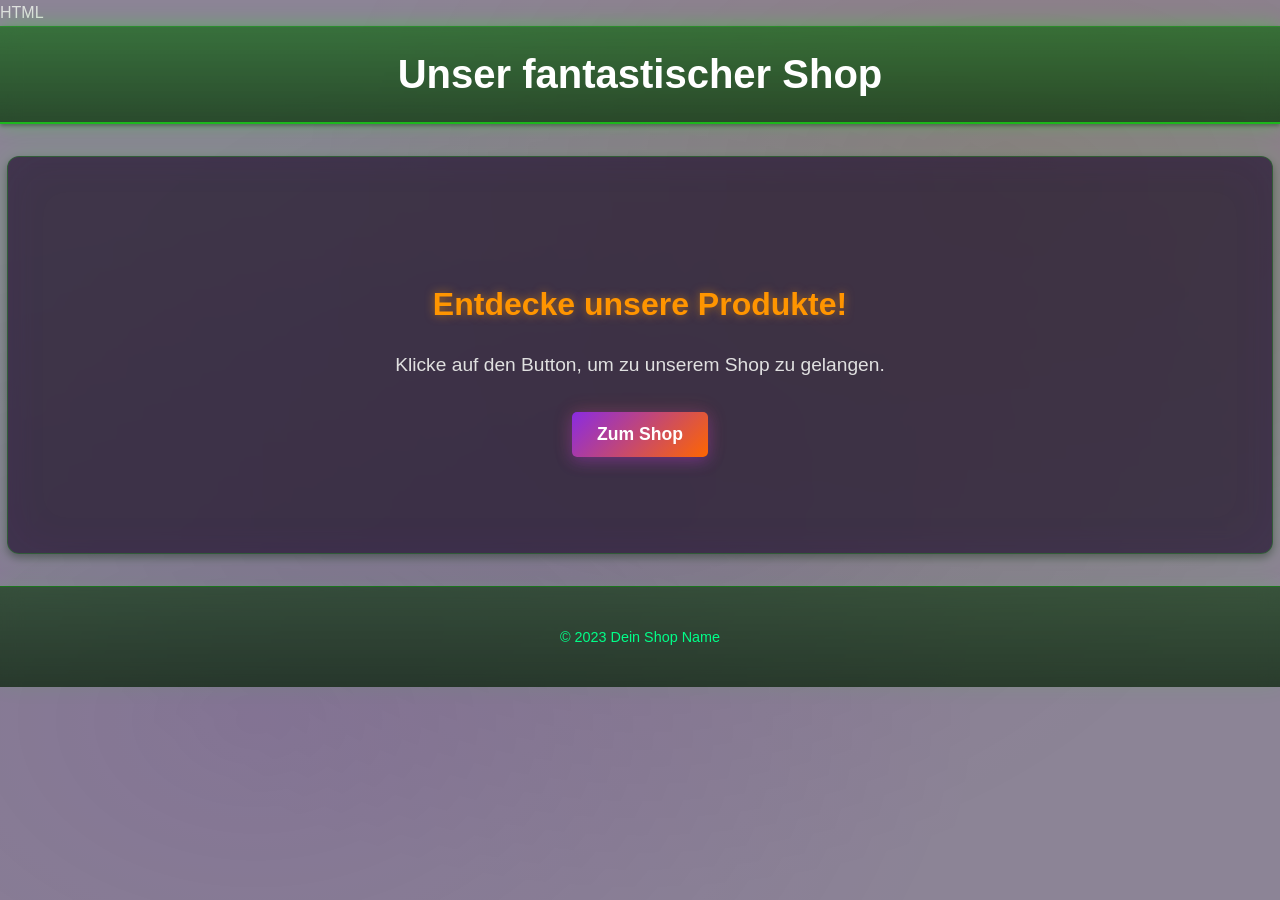
==== index.html @ 50d7b5e6 "Add video background to homepage and make content boxes transparent" ====
HTML
<!DOCTYPE html>
<html lang="de">
<head>
    <meta charset="UTF-8">
    <meta name="viewport" content="width=device-width, initial-scale=1.0">
    <title>Willkommen im Shop</title>
    <link rel="stylesheet" href="style.css">
</head>
<body>
    <!-- Video Background -->
    <video autoplay muted loop playsinline id="video-background">
        <source src="https://cdn.pixabay.com/video/2024/05/29/214402_large.mp4" type="video/mp4">
    </video>
    <div class="video-overlay"></div>

    <header>
        <h1>Unser fantastischer Shop</h1>
    </header>

    <main>
        <section class="intro-section">
            <h2>Entdecke unsere Produkte!</h2>
            <p>Klicke auf den Button, um zu unserem Shop zu gelangen.</p>
            <button id="shop-button" class="cta-button">Zum Shop</button>
        </section>
    </main>

    <footer>
        <p>&copy; 2023 Dein Shop Name</p>
    </footer>

    <script src="script.js"></script>
</body>
</html>
---- style.css ----
/* Video Background Styles */
#video-background {
    position: fixed;
    right: 0;
    bottom: 0;
    min-width: 100%;
    min-height: 100%;
    width: auto;
    height: auto;
    z-index: -2;
    object-fit: cover;
}

.video-overlay {
    position: fixed;
    top: 0;
    left: 0;
    width: 100%;
    height: 100%;
    background: rgba(26, 10, 46, 0.5);
    z-index: -1;
}

/* Animierter Hintergrund - Dunkel mit Lila-Orange Wasser-Effekt - REPLACED BY VIDEO
body {
    font-family: 'Segoe UI', Tahoma, Geneva, Verdana, sans-serif;
    margin: 0;
    padding: 0;
    background: linear-gradient(-45deg, #1a0a2e, #2d1b4e, #4a1942, #1a0a2e);
    background-size: 400% 400%;
    animation: waterFlow 15s ease infinite;
    color: #e0e0e0;
    line-height: 1.6;
    min-height: 100vh;
}

@keyframes waterFlow {
    0% {
        background-position: 0% 50%;
    }
    50% {
        background-position: 100% 50%;
    }
    100% {
        background-position: 0% 50%;
    }
}

/* Lila-Orange Glow Overlay für Wasser-Effekt */
/* body::before {
    content: '';
    position: fixed;
    top: 0;
    left: 0;
    width: 100%;
    height: 100%;
    background: 
        radial-gradient(ellipse at 20% 80%, rgba(138, 43, 226, 0.15) 0%, transparent 50%),
        radial-gradient(ellipse at 80% 20%, rgba(255, 165, 0, 0.15) 0%, transparent 50%),
        radial-gradient(ellipse at 50% 50%, rgba(128, 0, 128, 0.1) 0%, transparent 70%);
    pointer-events: none;
    z-index: -1;
    animation: waterGlow 8s ease-in-out infinite alternate;
}

@keyframes waterGlow {
    0% {
        opacity: 0.7;
        transform: scale(1) translateY(0);
    }
    50% {
        opacity: 1;
        transform: scale(1.02) translateY(-5px);
    }
    100% {
        opacity: 0.8;
        transform: scale(1) translateY(5px);
    }
} */

body {
    font-family: 'Segoe UI', Tahoma, Geneva, Verdana, sans-serif;
    margin: 0;
    padding: 0;
    /* Background replaced by video */
    color: #e0e0e0;
    line-height: 1.6;
    min-height: 100vh;
}

@keyframes waterFlow {
    0% {
        background-position: 0% 50%;
    }
    50% {
        background-position: 100% 50%;
    }
    100% {
        background-position: 0% 50%;
    }
}

/* Lila-Orange Glow Overlay für Wasser-Effekt */
body::before {
    content: '';
    position: fixed;
    top: 0;
    left: 0;
    width: 100%;
    height: 100%;
    background: 
        radial-gradient(ellipse at 20% 80%, rgba(138, 43, 226, 0.15) 0%, transparent 50%),
        radial-gradient(ellipse at 80% 20%, rgba(255, 165, 0, 0.15) 0%, transparent 50%),
        radial-gradient(ellipse at 50% 50%, rgba(128, 0, 128, 0.1) 0%, transparent 70%);
    pointer-events: none;
    z-index: -1;
    animation: waterGlow 8s ease-in-out infinite alternate;
}

@keyframes waterGlow {
    0% {
        opacity: 0.7;
        transform: scale(1) translateY(0);
    }
    50% {
        opacity: 1;
        transform: scale(1.02) translateY(-5px);
    }
    100% {
        opacity: 0.8;
        transform: scale(1) translateY(5px);
    }
}

/* Grüner Glow für Header */
header {
    background: linear-gradient(180deg, rgba(0, 100, 0, 0.6) 0%, rgba(0, 50, 0, 0.7) 100%);
    color: #fff;
    padding: 1rem 0;
    text-align: center;
    box-shadow: 
        0 2px 4px rgba(0,0,0,0.3),
        0 0 20px rgba(0, 255, 0, 0.3),
        inset 0 1px 0 rgba(0, 255, 0, 0.2);
    border-bottom: 2px solid rgba(0, 255, 0, 0.5);
    backdrop-filter: blur(10px);
}

header h1 {
    margin: 0;
    font-size: 2.5rem;
}

nav a {
    color: #00ff88;
    text-decoration: none;
    margin: 0 15px;
    font-weight: bold;
    transition: all 0.3s ease;
    text-shadow: 0 0 8px rgba(0, 255, 136, 0.4);
}

nav a:hover {
    color: #66ffaa;
    text-shadow: 0 0 15px rgba(0, 255, 136, 0.6);
}

main {
    padding: 2rem;
    max-width: 1200px;
    margin: 2rem auto;
    background: rgba(30, 20, 40, 0.7);
    border-radius: 12px;
    box-shadow: 
        0 4px 8px rgba(0,0,0,0.3),
        0 0 30px rgba(0, 255, 0, 0.15),
        inset 0 0 50px rgba(138, 43, 226, 0.05);
    border: 1px solid rgba(0, 255, 0, 0.2);
    backdrop-filter: blur(10px);
}

.cta-button {
    display: inline-block;
    background: linear-gradient(135deg, #8a2be2, #ff6600);
    color: white;
    padding: 12px 25px;
    border: none;
    border-radius: 5px;
    cursor: pointer;
    font-size: 1.1rem;
    font-weight: bold;
    transition: all 0.3s ease;
    box-shadow: 
        0 4px 15px rgba(138, 43, 226, 0.4),
        0 0 20px rgba(255, 102, 0, 0.2);
}

.cta-button:hover {
    background: linear-gradient(135deg, #9b4dca, #ff8533);
    transform: translateY(-2px);
    box-shadow: 
        0 6px 25px rgba(138, 43, 226, 0.5),
        0 0 30px rgba(255, 102, 0, 0.4);
}

footer {
    text-align: center;
    padding: 1.5rem 0;
    background: linear-gradient(180deg, rgba(0, 50, 0, 0.6), rgba(0, 30, 0, 0.7));
    color: #00ff88;
    font-size: 0.9rem;
    border-top: 1px solid rgba(0, 255, 0, 0.3);
    box-shadow: 0 -2px 20px rgba(0, 255, 0, 0.1);
    backdrop-filter: blur(10px);
}

/* Startseite spezifische Stile */
.intro-section {
    text-align: center;
    padding: 4rem 0;
}

.intro-section h2 {
    font-size: 2rem;
    margin-bottom: 1rem;
    color: #ff9500;
    text-shadow: 0 0 10px rgba(255, 149, 0, 0.5);
}

.intro-section p {
    font-size: 1.2rem;
    margin-bottom: 2rem;
}

/* Shopseite spezifische Stile */
.shop-container {
    display: flex;
    gap: 2rem;
    flex-wrap: wrap; /* Für Responsive Design */
}

.product-list {
    flex: 2; /* Nimmt mehr Platz ein */
    min-width: 300px; /* Mindestbreite */
}

.product-list h2 {
    margin-bottom: 1.5rem;
    color: #00ff88;
    border-bottom: 2px solid #00ff88;
    padding-bottom: 0.5rem;
    text-shadow: 0 0 10px rgba(0, 255, 136, 0.3);
}

#products {
    display: grid;
    grid-template-columns: repeat(auto-fit, minmax(250px, 1fr));
    gap: 1.5rem;
}

.product-item {
    border: 1px solid rgba(0, 255, 0, 0.3);
    border-radius: 12px;
    padding: 1.5rem;
    text-align: center;
    transition: transform 0.3s ease, box-shadow 0.3s ease;
    background: linear-gradient(145deg, rgba(40, 30, 60, 0.6), rgba(20, 15, 30, 0.65));
    box-shadow: 
        0 4px 15px rgba(0, 0, 0, 0.3),
        0 0 15px rgba(138, 43, 226, 0.1);
    backdrop-filter: blur(5px);
}

.product-item:hover {
    transform: translateY(-5px) scale(1.02);
    box-shadow: 
        0 8px 25px rgba(0, 0, 0, 0.4),
        0 0 30px rgba(0, 255, 0, 0.2),
        0 0 60px rgba(255, 165, 0, 0.1);
    border-color: rgba(0, 255, 0, 0.5);
}

.product-item img {
    max-width: 100%;
    height: 150px;
    object-fit: cover;
    border-radius: 8px;
    margin-bottom: 1rem;
    box-shadow: 0 0 15px rgba(138, 43, 226, 0.3);
    border: 1px solid rgba(255, 165, 0, 0.3);
}

.product-item h3 {
    font-size: 1.3rem;
    margin-bottom: 0.8rem;
    color: #e0e0e0;
}

.product-item .price {
    font-weight: bold;
    color: #ff6b35;
    font-size: 1.2rem;
    margin-bottom: 1rem;
    text-shadow: 0 0 8px rgba(255, 107, 53, 0.4);
}

.product-item .add-to-cart-btn {
    background: linear-gradient(135deg, #00cc6a, #00ff88);
    color: #1a0a2e;
    padding: 10px 20px;
    border: none;
    border-radius: 5px;
    cursor: pointer;
    font-size: 1rem;
    font-weight: bold;
    transition: all 0.3s ease;
    box-shadow: 0 0 10px rgba(0, 255, 136, 0.3);
}

.product-item .add-to-cart-btn:hover {
    background: linear-gradient(135deg, #00ff88, #66ffaa);
    box-shadow: 0 0 20px rgba(0, 255, 136, 0.5);
    transform: scale(1.05);
}

.cart {
    flex: 1;
    min-width: 250px;
    background: linear-gradient(145deg, rgba(30, 50, 40, 0.6), rgba(15, 30, 20, 0.65));
    padding: 1.5rem;
    border-radius: 12px;
    box-shadow: 
        inset 0 0 20px rgba(0, 0, 0, 0.2),
        0 0 20px rgba(0, 255, 0, 0.1);
    border: 1px solid rgba(0, 255, 0, 0.2);
    backdrop-filter: blur(5px);
}

.cart h2 {
    margin-top: 0;
    margin-bottom: 1.5rem;
    color: #00ff88;
    border-bottom: 2px solid #00ff88;
    padding-bottom: 0.5rem;
    text-shadow: 0 0 10px rgba(0, 255, 136, 0.3);
}

#cart-items {
    list-style: none;
    padding: 0;
    margin: 0;
}

#cart-items li {
    display: flex;
    justify-content: space-between;
    padding: 0.8rem 0;
    border-bottom: 1px dashed rgba(0, 255, 0, 0.3);
    font-size: 1.1rem;
    color: #e0e0e0;
}

#cart-items li:last-child {
    border-bottom: none;
}

.cart-total {
    margin-top: 1.5rem;
    text-align: right;
    font-size: 1.2rem;
    color: #00ff88;
    text-shadow: 0 0 8px rgba(0, 255, 136, 0.3);
}

#checkout-button {
    width: 100%;
    margin-top: 1.5rem;
    background: linear-gradient(135deg, #ff9500, #ff6b00);
    color: #1a0a2e;
    box-shadow: 0 0 15px rgba(255, 149, 0, 0.4);
}

#checkout-button:hover {
    background: linear-gradient(135deg, #ffaa33, #ff8533);
    box-shadow: 0 0 25px rgba(255, 149, 0, 0.6);
}

/* Responsive Anpassungen */
@media (max-width: 768px) {
    .shop-container {
        flex-direction: column;
    }

    .product-list, .cart {
        flex: none;
        width: 100%;
    }

    header h1 {
        font-size: 2rem;
        text-shadow: 0 0 10px rgba(0, 255, 136, 0.5);
    }

    nav {
        margin-top: 10px;
    }
    
    body::before {
        animation: none;
    }
}
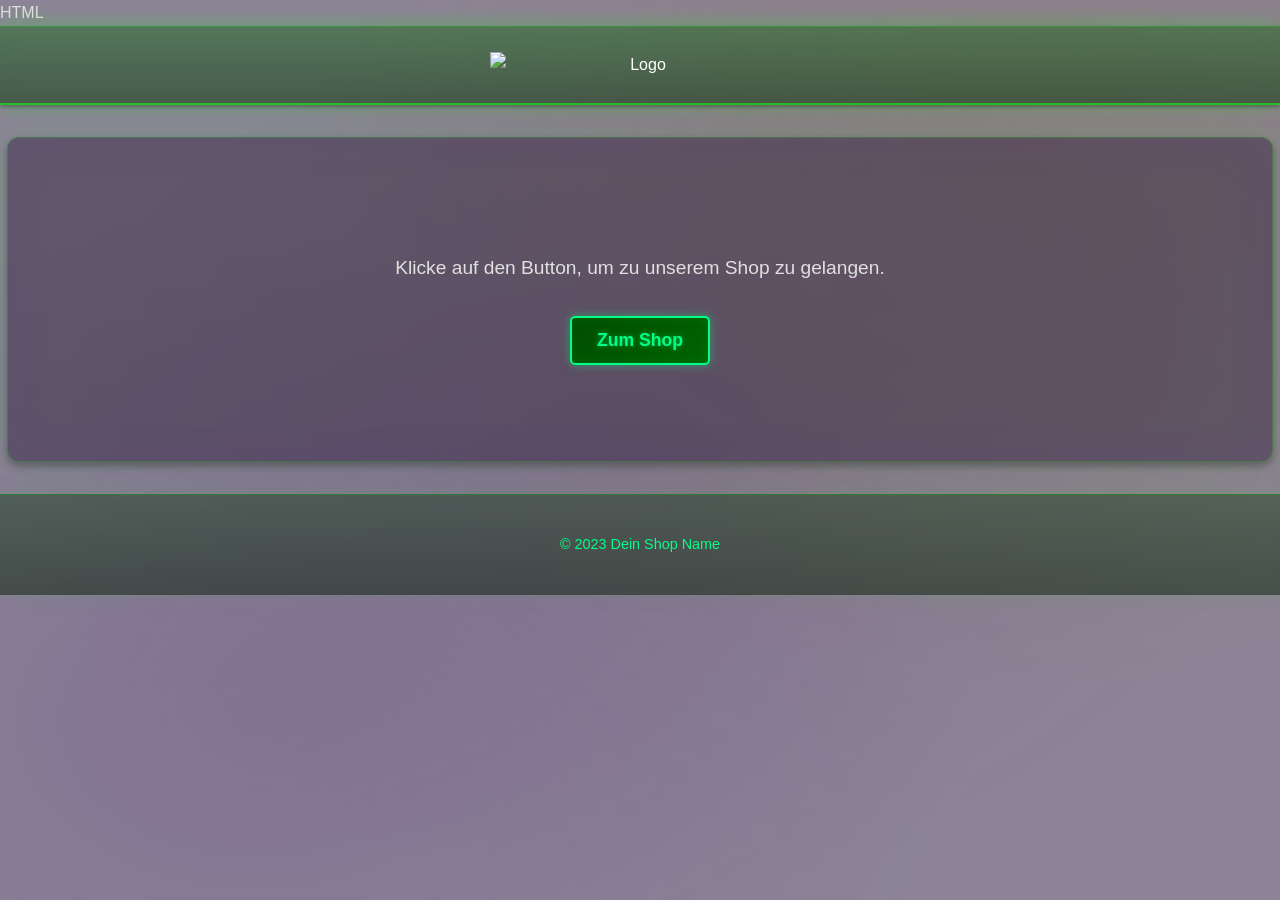
==== commit 0888d4da: "Replace header text with logo image" ====
--- a/index.html
+++ b/index.html
@@ -15,12 +15,12 @@
     <div class="video-overlay"></div>
 
     <header>
-        <h1>Unser fantastischer Shop</h1>
+        <!-- Logo -->
+        <img src="IUPP6479[1].PNG" alt="Logo" class="site-logo">
     </header>
 
     <main>
         <section class="intro-section">
-            <h2>Entdecke unsere Produkte!</h2>
             <p>Klicke auf den Button, um zu unserem Shop zu gelangen.</p>
             <button id="shop-button" class="cta-button">Zum Shop</button>
         </section>
--- a/style.css
+++ b/style.css
@@ -21,6 +21,96 @@
     z-index: -1;
 }
 
+/* Site Logo */
+.site-logo {
+    max-width: 300px;
+    height: auto;
+    display: block;
+    margin: 0 auto;
+    padding: 10px;
+}
+
+/* Cart Button in Header */
+.cart-toggle-btn {
+    background: linear-gradient(135deg, #004d00, #006400) !important;
+    color: #00ff88 !important;
+    padding: 8px 16px;
+    border: 2px solid #00ff88 !important;
+    border-radius: 5px;
+    cursor: pointer;
+    font-size: 1rem;
+    font-weight: bold;
+    transition: all 0.3s ease;
+    box-shadow: 0 0 10px rgba(0, 255, 136, 0.4), inset 0 0 10px rgba(0, 255, 136, 0.1);
+    margin-left: 15px;
+    text-shadow: 0 0 5px rgba(0, 255, 136, 0.5);
+}
+
+.cart-toggle-btn:hover {
+    background: linear-gradient(135deg, #006400, #008000) !important;
+    box-shadow: 0 0 20px rgba(0, 255, 136, 0.7), 0 0 40px rgba(0, 255, 136, 0.3), inset 0 0 15px rgba(0, 255, 136, 0.2) !important;
+    transform: scale(1.05);
+    text-shadow: 0 0 10px rgba(0, 255, 136, 0.8) !important;
+}
+
+/* Cart Modal */
+.cart-modal {
+    display: none;
+    position: fixed;
+    z-index: 1000;
+    left: 0;
+    top: 0;
+    width: 100%;
+    height: 100%;
+    background-color: rgba(0, 0, 0, 0.7);
+    backdrop-filter: blur(5px);
+}
+
+.cart-modal-content {
+    background: linear-gradient(145deg, rgba(40, 30, 60, 0.95), rgba(20, 15, 30, 0.98));
+    margin: 10% auto;
+    padding: 2rem;
+    border: 1px solid rgba(0, 255, 0, 0.3);
+    border-radius: 12px;
+    width: 90%;
+    max-width: 500px;
+    box-shadow: 0 0 30px rgba(0, 255, 0, 0.3), 0 0 60px rgba(138, 43, 226, 0.2);
+    position: relative;
+}
+
+.cart-close {
+    color: #aaa;
+    float: right;
+    font-size: 28px;
+    font-weight: bold;
+    cursor: pointer;
+    transition: color 0.3s;
+}
+
+.cart-close:hover {
+    color: #fff;
+}
+
+.cart-modal-content h2 {
+    color: #00ff88;
+    border-bottom: 2px solid #00ff88;
+    padding-bottom: 0.5rem;
+    margin-top: 0;
+}
+
+.cart-modal-content .cart-total {
+    margin-top: 1.5rem;
+    text-align: right;
+    font-size: 1.2rem;
+    color: #00ff88;
+    text-shadow: 0 0 8px rgba(0, 255, 136, 0.3);
+}
+
+.cart-modal-content #checkout-button {
+    width: 100%;
+    margin-top: 1.5rem;
+}
+
 /* Animierter Hintergrund - Dunkel mit Lila-Orange Wasser-Effekt - REPLACED BY VIDEO
 body {
     font-family: 'Segoe UI', Tahoma, Geneva, Verdana, sans-serif;
@@ -134,7 +224,7 @@
 
 /* Grüner Glow für Header */
 header {
-    background: linear-gradient(180deg, rgba(0, 100, 0, 0.6) 0%, rgba(0, 50, 0, 0.7) 100%);
+    background: linear-gradient(180deg, rgba(0, 100, 0, 0.4) 0%, rgba(0, 50, 0, 0.5) 100%);
     color: #fff;
     padding: 1rem 0;
     text-align: center;
@@ -169,7 +259,7 @@
     padding: 2rem;
     max-width: 1200px;
     margin: 2rem auto;
-    background: rgba(30, 20, 40, 0.7);
+    background: rgba(30, 20, 40, 0.4);
     border-radius: 12px;
     box-shadow: 
         0 4px 8px rgba(0,0,0,0.3),
@@ -179,34 +269,31 @@
     backdrop-filter: blur(10px);
 }
 
-.cta-button {
+.cta-button, #shop-button {
     display: inline-block;
-    background: linear-gradient(135deg, #8a2be2, #ff6600);
-    color: white;
+    background: linear-gradient(135deg, #004d00, #006400) !important;
+    color: #00ff88 !important;
     padding: 12px 25px;
-    border: none;
+    border: 2px solid #00ff88 !important;
     border-radius: 5px;
     cursor: pointer;
     font-size: 1.1rem;
     font-weight: bold;
     transition: all 0.3s ease;
-    box-shadow: 
-        0 4px 15px rgba(138, 43, 226, 0.4),
-        0 0 20px rgba(255, 102, 0, 0.2);
-}
-
-.cta-button:hover {
-    background: linear-gradient(135deg, #9b4dca, #ff8533);
+    box-shadow: 0 0 10px rgba(0, 255, 136, 0.4), inset 0 0 10px rgba(0, 255, 136, 0.1);
+    text-shadow: 0 0 5px rgba(0, 255, 136, 0.5);
+}
+
+.cta-button:hover, #shop-button:hover {
+    background: linear-gradient(135deg, #006400, #008000) !important;
     transform: translateY(-2px);
-    box-shadow: 
-        0 6px 25px rgba(138, 43, 226, 0.5),
-        0 0 30px rgba(255, 102, 0, 0.4);
+    box-shadow: 0 6px 25px rgba(0, 255, 136, 0.5), 0 0 30px rgba(0, 255, 136, 0.3), inset 0 0 15px rgba(0, 255, 136, 0.2) !important;
 }
 
 footer {
     text-align: center;
     padding: 1.5rem 0;
-    background: linear-gradient(180deg, rgba(0, 50, 0, 0.6), rgba(0, 30, 0, 0.7));
+    background: linear-gradient(180deg, rgba(0, 50, 0, 0.4), rgba(0, 30, 0, 0.5));
     color: #00ff88;
     font-size: 0.9rem;
     border-top: 1px solid rgba(0, 255, 0, 0.3);
@@ -264,7 +351,7 @@
     padding: 1.5rem;
     text-align: center;
     transition: transform 0.3s ease, box-shadow 0.3s ease;
-    background: linear-gradient(145deg, rgba(40, 30, 60, 0.6), rgba(20, 15, 30, 0.65));
+    background: linear-gradient(145deg, rgba(40, 30, 60, 0.3), rgba(20, 15, 30, 0.35));
     box-shadow: 
         0 4px 15px rgba(0, 0, 0, 0.3),
         0 0 15px rgba(138, 43, 226, 0.1);
@@ -305,10 +392,10 @@
 }
 
 .product-item .add-to-cart-btn {
-    background: linear-gradient(135deg, #00cc6a, #00ff88);
-    color: #1a0a2e;
+    background: linear-gradient(135deg, #004d00, #006400);
+    color: #00ff88;
     padding: 10px 20px;
-    border: none;
+    border: 2px solid #00ff88;
     border-radius: 5px;
     cursor: pointer;
     font-size: 1rem;
@@ -318,7 +405,7 @@
 }
 
 .product-item .add-to-cart-btn:hover {
-    background: linear-gradient(135deg, #00ff88, #66ffaa);
+    background: linear-gradient(135deg, #006400, #008000);
     box-shadow: 0 0 20px rgba(0, 255, 136, 0.5);
     transform: scale(1.05);
 }
@@ -326,7 +413,7 @@
 .cart {
     flex: 1;
     min-width: 250px;
-    background: linear-gradient(145deg, rgba(30, 50, 40, 0.6), rgba(15, 30, 20, 0.65));
+    background: linear-gradient(145deg, rgba(30, 50, 40, 0.3), rgba(15, 30, 20, 0.35));
     padding: 1.5rem;
     border-radius: 12px;
     box-shadow: 
@@ -375,14 +462,15 @@
 #checkout-button {
     width: 100%;
     margin-top: 1.5rem;
-    background: linear-gradient(135deg, #ff9500, #ff6b00);
-    color: #1a0a2e;
-    box-shadow: 0 0 15px rgba(255, 149, 0, 0.4);
+    background: linear-gradient(135deg, #004d00, #006400) !important;
+    color: #00ff88 !important;
+    border: 2px solid #00ff88 !important;
+    box-shadow: 0 0 15px rgba(0, 255, 136, 0.4);
 }
 
 #checkout-button:hover {
-    background: linear-gradient(135deg, #ffaa33, #ff8533);
-    box-shadow: 0 0 25px rgba(255, 149, 0, 0.6);
+    background: linear-gradient(135deg, #006400, #008000) !important;
+    box-shadow: 0 0 25px rgba(0, 255, 136, 0.6);
 }
 
 /* Responsive Anpassungen */
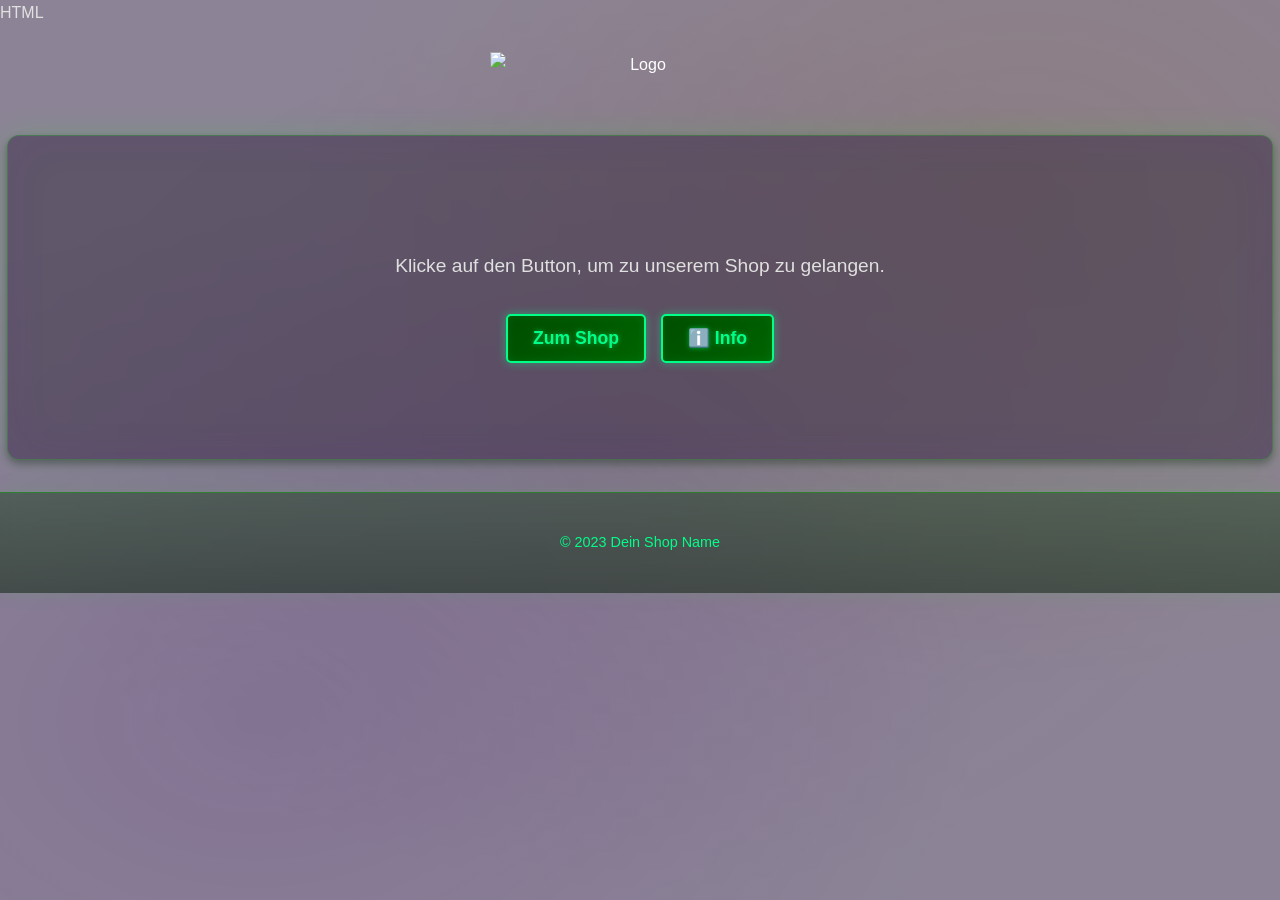
==== commit 2c6efaed: "Add info button to homepage" ====
--- a/index.html
+++ b/index.html
@@ -22,7 +22,10 @@
     <main>
         <section class="intro-section">
             <p>Klicke auf den Button, um zu unserem Shop zu gelangen.</p>
-            <button id="shop-button" class="cta-button">Zum Shop</button>
+            <div class="button-container">
+                <button id="shop-button" class="cta-button">Zum Shop</button>
+                <button id="info-button" class="cta-button">ℹ️ Info</button>
+            </div>
         </section>
     </main>
 
--- a/style.css
+++ b/style.css
@@ -28,6 +28,14 @@
     display: block;
     margin: 0 auto;
     padding: 10px;
+}
+
+/* Button Container */
+.button-container {
+    display: flex;
+    gap: 15px;
+    justify-content: center;
+    flex-wrap: wrap;
 }
 
 /* Cart Button in Header */
@@ -224,16 +232,12 @@
 
 /* Grüner Glow für Header */
 header {
-    background: linear-gradient(180deg, rgba(0, 100, 0, 0.4) 0%, rgba(0, 50, 0, 0.5) 100%);
+    background: transparent !important;
     color: #fff;
     padding: 1rem 0;
     text-align: center;
-    box-shadow: 
-        0 2px 4px rgba(0,0,0,0.3),
-        0 0 20px rgba(0, 255, 0, 0.3),
-        inset 0 1px 0 rgba(0, 255, 0, 0.2);
-    border-bottom: 2px solid rgba(0, 255, 0, 0.5);
-    backdrop-filter: blur(10px);
+    box-shadow: none;
+    border-bottom: none;
 }
 
 header h1 {
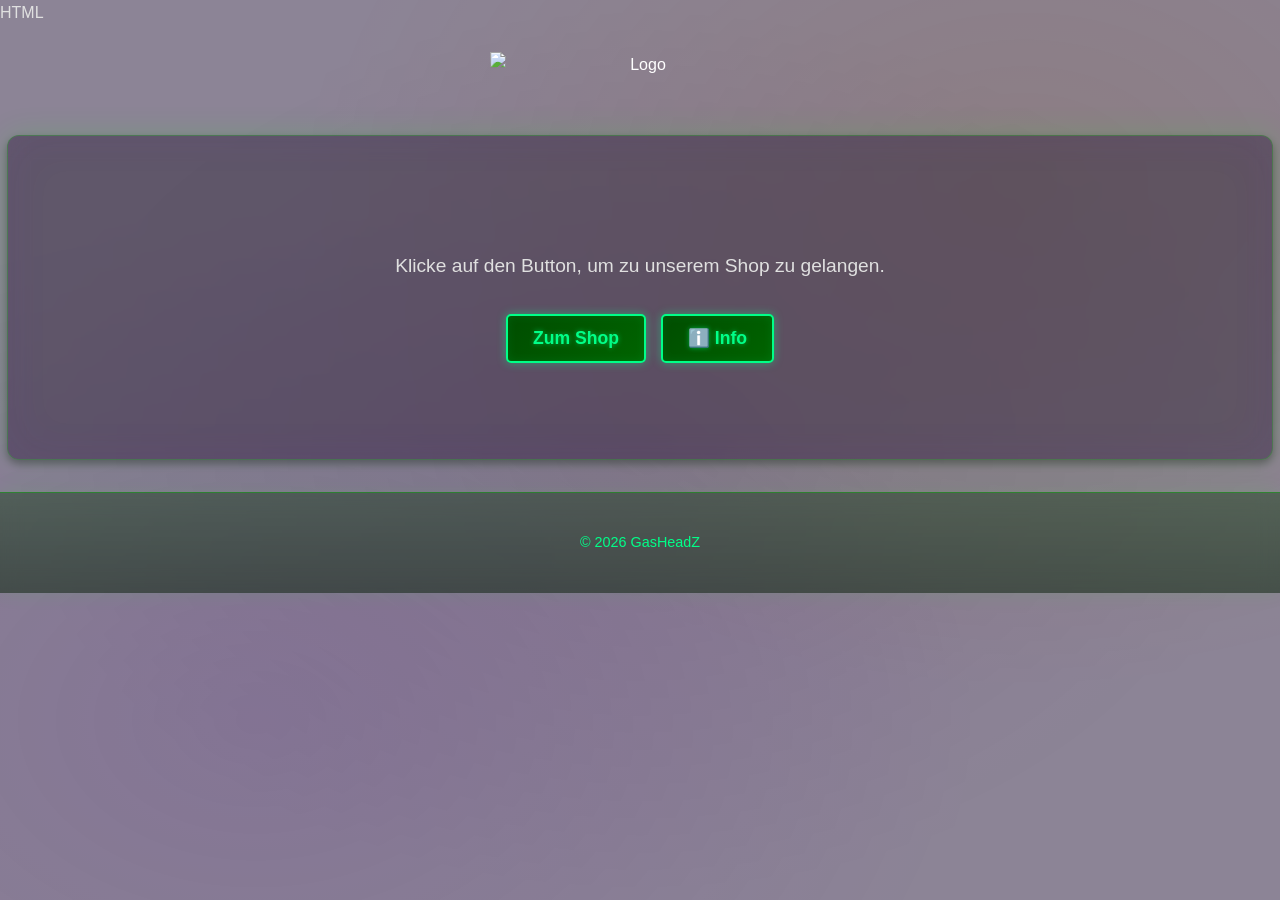
==== commit 5025055a: "Update index.html" ====
--- a/index.html
+++ b/index.html
@@ -29,8 +29,23 @@
         </section>
     </main>
 
+    <!-- Info Modal -->
+    <div id="info-modal" class="info-modal">
+        <div class="info-modal-content">
+            <span class="info-close">&times;</span>
+            <h2>Über uns</h2>
+            <p>Willkommen bei GasHeadZ! 
+            Threema ID: C2JYHWC7
+           📍Meets ab mind. 200 Euro
+            ✈️shipping mind. 150 + 10-15 Euro Versand.
+            alle bestellungen die vor 22 uhr reingehen werden am nächsten Tag sofort versendet und ihr bekommt euer Tracking
+           💸Bezahlung nur per Crypto am besten BTC
+            Bei Meets geht natürlich auch gerne Bar. Um die Bestellung abzuschliessen schreibt uns auf Threema und erklärt kurz und knapp was ihr haben möchtet und wie ihr bezahlt.</p>
+        </div>
+    </div>
+
     <footer>
-        <p>&copy; 2023 Dein Shop Name</p>
+        <p>&copy; 2026 GasHeadZ</p>
     </footer>
 
     <script src="script.js"></script>
--- a/style.css
+++ b/style.css
@@ -36,6 +36,54 @@
     gap: 15px;
     justify-content: center;
     flex-wrap: wrap;
+}
+
+/* Info Modal */
+.info-modal {
+    display: none;
+    position: fixed;
+    z-index: 1000;
+    left: 0;
+    top: 0;
+    width: 100%;
+    height: 100%;
+    background-color: rgba(0, 0, 0, 0.7);
+    backdrop-filter: blur(5px);
+}
+
+.info-modal-content {
+    background: linear-gradient(145deg, rgba(40, 30, 60, 0.95), rgba(20, 15, 30, 0.98));
+    margin: 15% auto;
+    padding: 2rem;
+    border: 1px solid rgba(0, 255, 0, 0.3);
+    border-radius: 12px;
+    width: 90%;
+    max-width: 400px;
+    box-shadow: 0 0 30px rgba(0, 255, 0, 0.3), 0 0 60px rgba(138, 43, 226, 0.2);
+    position: relative;
+    text-align: center;
+}
+
+.info-modal-content h2 {
+    color: #00ff88;
+    border-bottom: 2px solid #00ff88;
+    padding-bottom: 0.5rem;
+    margin-top: 0;
+}
+
+.info-close {
+    color: #aaa;
+    position: absolute;
+    top: 10px;
+    right: 15px;
+    font-size: 28px;
+    font-weight: bold;
+    cursor: pointer;
+    transition: color 0.3s;
+}
+
+.info-close:hover {
+    color: #fff;
 }
 
 /* Cart Button in Header */
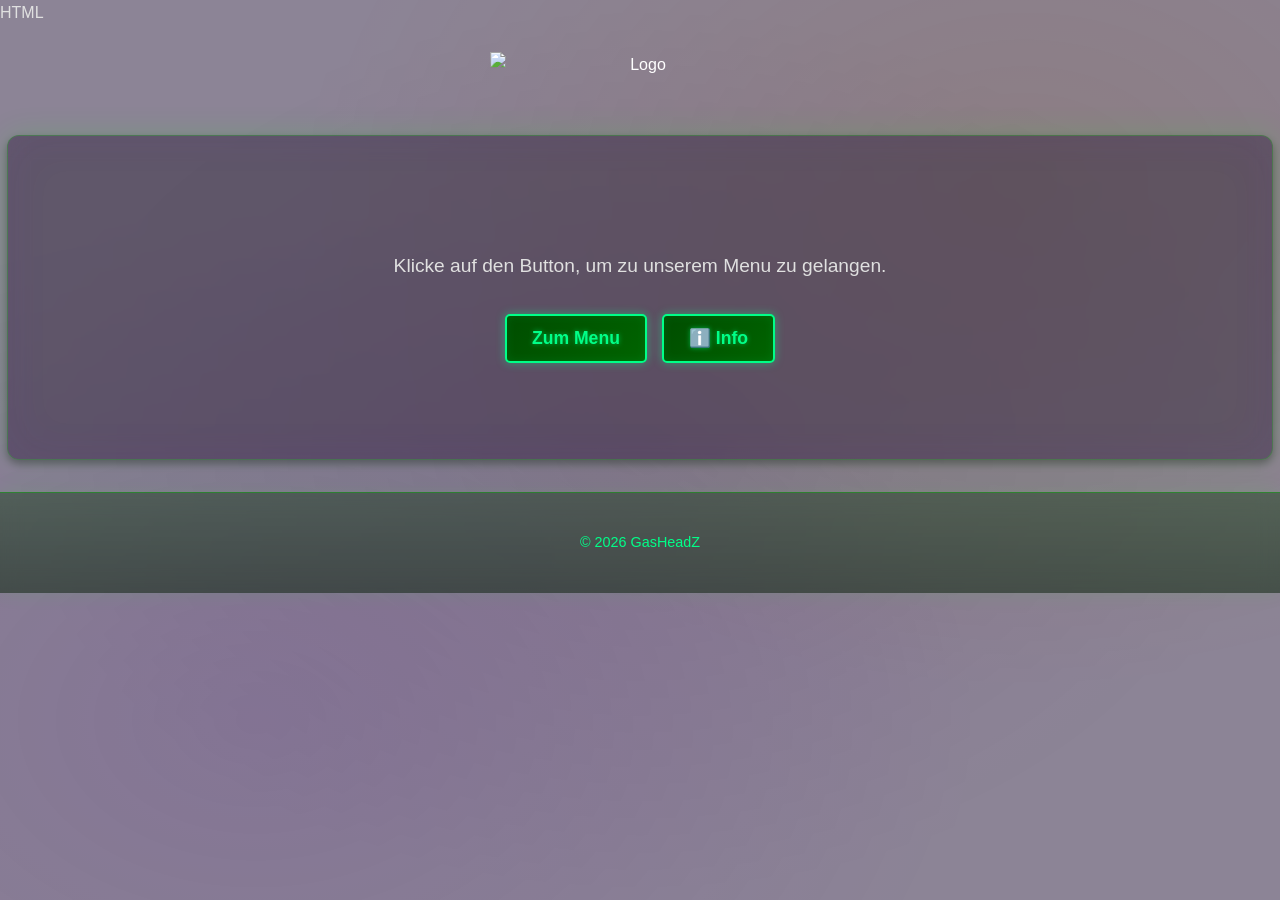
==== commit ba816284: "Update index.html" ====
--- a/index.html
+++ b/index.html
@@ -21,9 +21,9 @@
 
     <main>
         <section class="intro-section">
-            <p>Klicke auf den Button, um zu unserem Shop zu gelangen.</p>
+            <p>Klicke auf den Button, um zu unserem Menu zu gelangen.</p>
             <div class="button-container">
-                <button id="shop-button" class="cta-button">Zum Shop</button>
+                <button id="shop-button" class="cta-button">Zum Menu</button>
                 <button id="info-button" class="cta-button">ℹ️ Info</button>
             </div>
         </section>
@@ -40,7 +40,7 @@
             ✈️shipping mind. 150 + 10-15 Euro Versand.
             alle bestellungen die vor 22 uhr reingehen werden am nächsten Tag sofort versendet und ihr bekommt euer Tracking
            💸Bezahlung nur per Crypto am besten BTC
-            Bei Meets geht natürlich auch gerne Bar. Um die Bestellung abzuschliessen schreibt uns auf Threema und erklärt kurz und knapp was ihr haben möchtet und wie ihr bezahlt.</p>
+            Bei Meets geht natürlich auch gerne Bar. Um die Bestellung abzuschliessen schreibt uns auf Threema und erklärt kurz und knapp was ihr haben möchtet und wie ihr bezahlt. lieferadresse bitte per privnote an uns senden</p>
         </div>
     </div>
 
